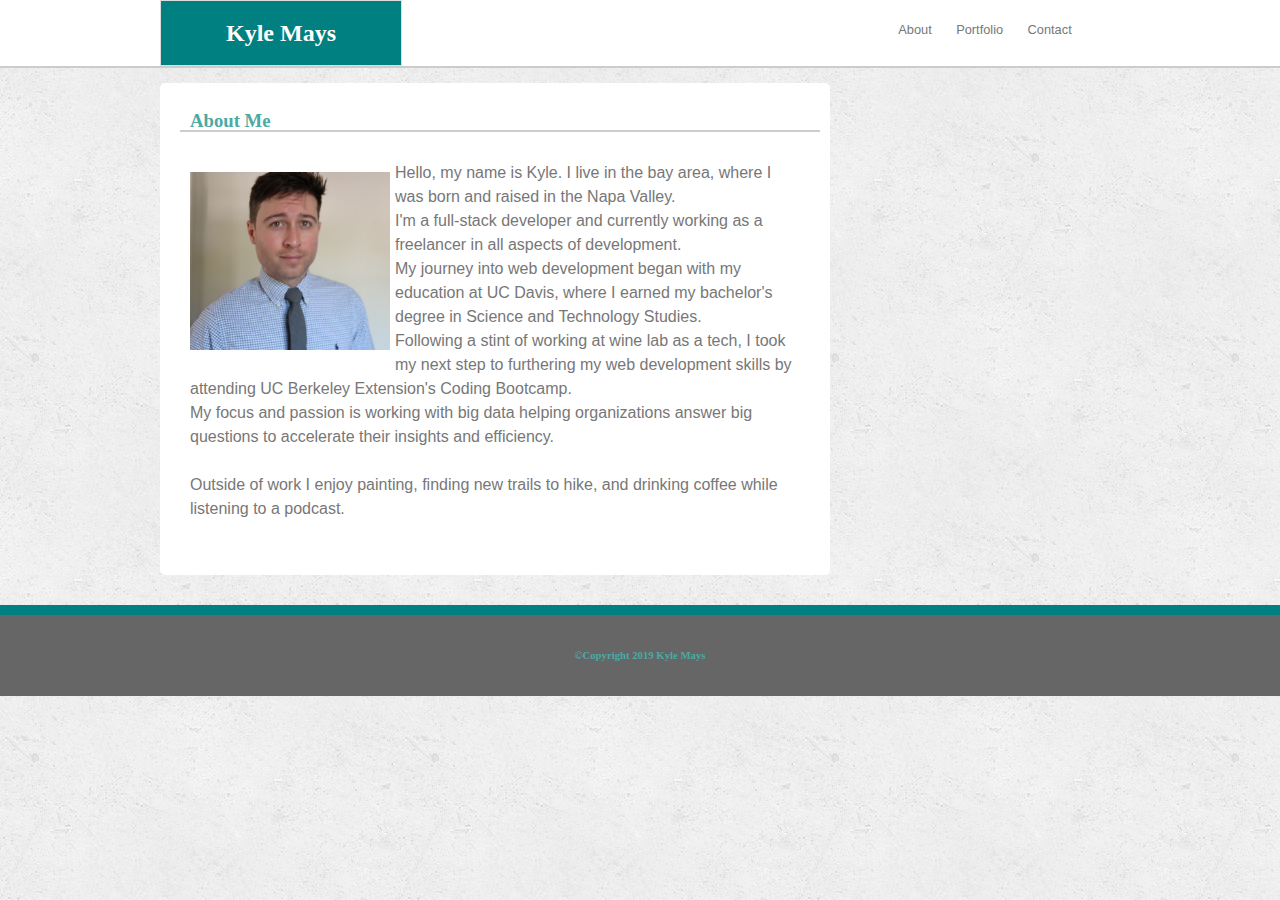
==== index.html @ 68bebe53 "portfolio without bootstrap" ====
<!DOCTYPE html>
<html>
<head>
	<meta charset="UTF-8">
	<title>Kyle Mays Portfolio</title>
	<link rel="stylesheet" type="text/css" href="./assets/css/reset.css">
	<link rel="stylesheet" type="text/css" href="assets/css/style.css">
</head>
<body>
	<header>
		<section id = "insideHeader" class="group">
			<section id="leftOfInsideHeader">
				<h2>Kyle Mays</h2>
			</section>
			<section id="rightOfInsideHeader">
				<nav>
					<ul>
						<li><a href="#">About</a></li>
						<li><a href="./portfolio.html">Portfolio</a></li>
						<li><a href="./contact.html">Contact</a></li>
					</ul>
				</nav>
			</section>
		</section>
	</header>
	<main class="group">
		<section id="leftOfMain">
			<h3>About Me</h3>
			<p class="group"><span class = "tooltip"><img src="./assets/images/IMG_5980.JPG" alt="Picture of Kyle Mays"height="200" width="200"><span class="tooltiptext">Kyle Mays</span></span>
				 Hello, my name is Kyle. I live in the bay area, where I was born and raised in the Napa Valley.<br>
				 I'm a full-stack developer and currently working as a freelancer in all aspects of development.<br>
				 My journey into web development began with my education at UC Davis, where I earned my bachelor's degree in Science and Technology Studies.<br>
				 Following a stint of working at wine lab as a tech, I took my next step to furthering my web development skills by attending UC Berkeley Extension's Coding Bootcamp.<br> 
				 My focus and passion is working with big data helping organizations answer big questions to accelerate their insights and efficiency.<br>
				 <br>
				 Outside of work I enjoy painting, finding new trails to hike, and drinking coffee while listening to a podcast.<br>
				<br>
				 

			</p>
		
			
			</section>
		</main>
		<footer>
			<h4>&copy;Copyright 2019 Kyle Mays</h4>
		</footer>
	</body>
	</html>
---- assets/css/style.css ----
body{
	font-family: Arial, 'Helvetica Neue', Helvetica, sans-serif;
	color: #777777;
	background-color: #e6e6e6;
    background-image: url("../images/concrete_seamless.png");
}

h1 { 
    display: block;
    font-size: 2em;
    margin-top: 0.67em;
    margin-bottom: 0.67em;
    margin-left: 0;
    margin-right: 0;
    font-weight: bold;
}

h2 {
    display: block;
    font-size: 1.5em;
    margin-top: 0.83em;
    margin-bottom: 0.83em;
    margin-left: 0px;
    margin-right: 0;
    font-weight: bold;
}

h3 { 
    display: block;
    font-size: 1.17em;
    margin-top: 1em;
    margin-bottom: 1em;
    margin-left: 0;
    margin-right: 0;
    font-weight: bold;
}



h4 { 
    display: block;
    font-size: .67em;
    margin-top: 2.33em;
    margin-bottom: 2.33em;
    margin-left: 0;
    margin-right: 0;
    font-weight: bold;
}

h1, h2, h3, h4, h5, h6{
    font-family: Georgia, Times, 'Times New Roman', serif;
    color: #4aaaa5;
}



a{
	text-decoration: none;
 }
 a:link    {
    color:green; 
    background-color:transparent; 
    text-decoration:none;
    color:inherit;
}
a:visited {color:pink; 
    background-color:transparent; 
    text-decoration:none;
    color:inherit;
}
a:hover   {color:red; 
    background-color:#ccc; 
    text-decoration:none;
    color:inherit;
}
a:active  {color:yellow; 
    background-color:teal;
    opacity: 0.7;
    text-decoration:none;
    color:inherit;
}

p{
	margin: 10px;
	padding: 10px;
}

header{
	background-color: #ffffff;
	border-bottom: 2px solid #cccccc;
	margin-bottom: 5px;
}

#insideHeader, main{
	width: 960px;
	margin: 0 auto;
}

#leftOfInsideHeader{
	background-color: teal;
	float: left;
    width: 25%;
    text-align: center;
    border: 1px solid #ddd;
}

#leftOfInsideHeader h1, #leftOfInsideHeader h2{
    color: white;
}

#rightOfInsideHeader{
	float: right;
	
    padding: 21px 0;
    margin: auto;
    width:270px;
    text-align: center;
 }

#rightOfInsideHeader li{
	display: inline-block;
	font-size: .8em;
    margin: 0px;
}

#rightOfInsideHeader li a{
    padding: 10px;
}

main{
    padding: 10px;
	clear: both;
	
}

footer{
    margin-top: 20px;
    padding: 10px 0;
    background-color: #666666;
    border-top: 10px solid teal;
}

footer h4{
	text-align: center;
}

img{
    border-radius: 10px;
    float: left;
    margin: 0px 5px 0px 0;
}

#leftOfMain{
    width: 650px;
    padding: 10px;
    float: left;
    background-color: #fff;
    border-radius: 5px;
}

#leftOfMain p{
    line-height: 1.5em;
}

#leftOfMain h3{
    padding-left: 10px;
    margin-left: 10px;
    border-bottom: 2px solid #cccccc;
    
}

#leftOfMain ol{
    margin-left: 30px;
    
}

#leftOfMain ol li{
   
    padding: 5px;
}


#rightOfMain{
    width: 270px;
    float: right;
    background-color: #fff;
    text-align: center;
    border-radius: 5px;
   
}

#rightOfMain ul{
    margin-bottom: 20px;
}

#rightOfMain li{
    display: inline-block;
    margin: 5px;
}



.group:before,
.group:after {
    content: "";
    display: table;
} 
.group:after {
    clear: both;
}
.group {
    zoom: 1; 
}


.tooltip {
    position: relative;
    display: inline-block;
   

}

#leftOfMain .tooltip{
    float: left;
   
}


.tooltip .tooltiptext {
    visibility: hidden;
    width: 120px;
    background-color: teal;
    color: #fff;
    text-align: center;
    padding: 5px 0;
    border-radius: 6px;
 
   
    position: absolute;
    bottom: -10px;
    right: -10px;
    z-index: 1;
}


.tooltip:hover .tooltiptext {
    visibility: visible;
}
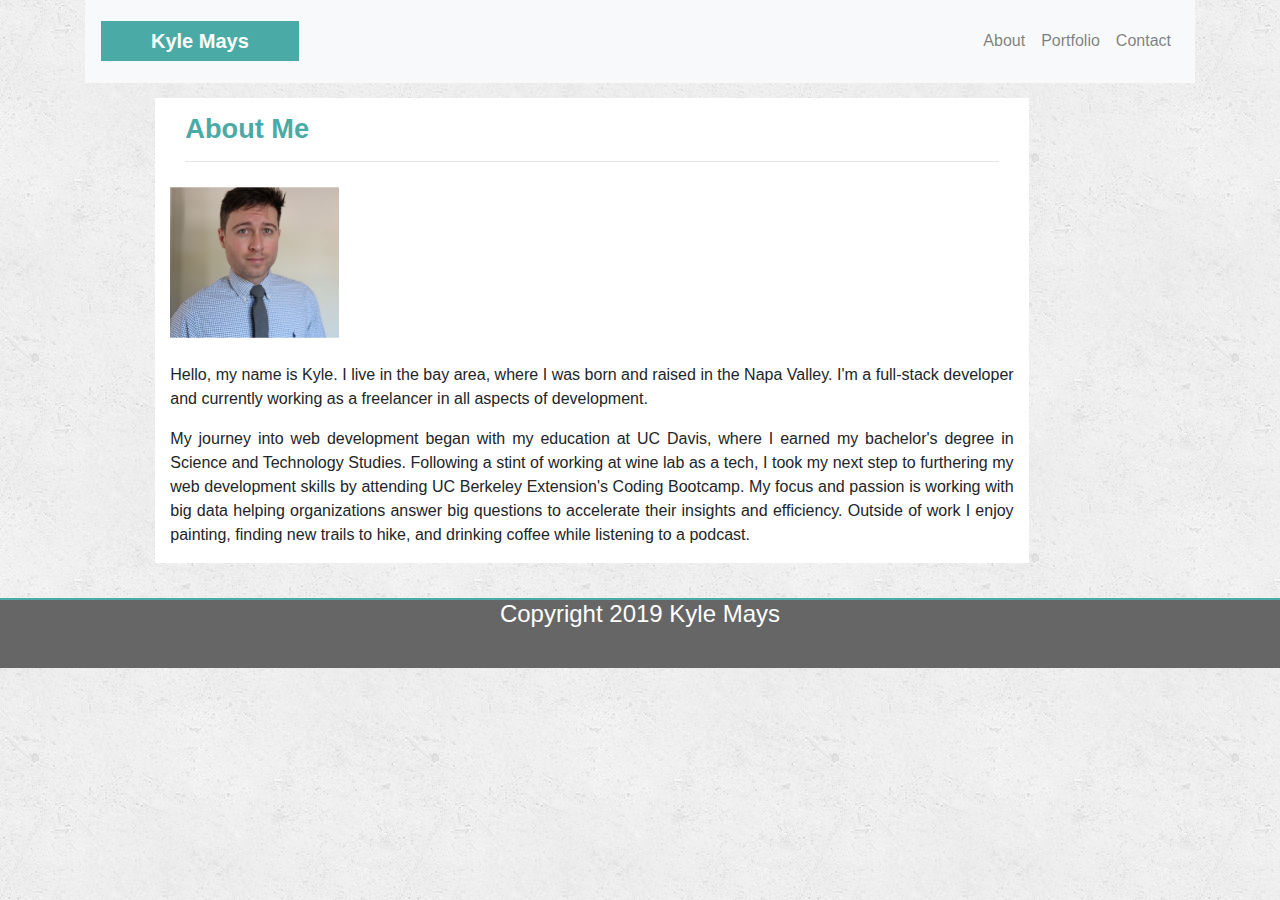
==== commit f0a173fb: "portfolio with bootstrap" ====
--- a/index.html
+++ b/index.html
@@ -1,49 +1,77 @@
 <!DOCTYPE html>
 <html>
+
 <head>
 	<meta charset="UTF-8">
 	<title>Kyle Mays Portfolio</title>
 	<link rel="stylesheet" type="text/css" href="./assets/css/reset.css">
 	<link rel="stylesheet" type="text/css" href="assets/css/style.css">
+	<link rel="stylesheet" href="https://stackpath.bootstrapcdn.com/bootstrap/4.3.1/css/bootstrap.min.css"
+		integrity="sha384-ggOyR0iXCbMQv3Xipma34MD+dH/1fQ784/j6cY/iJTQUOhcWr7x9JvoRxT2MZw1T" crossorigin="anonymous">
+	<script src="https://stackpath.bootstrapcdn.com/bootstrap/4.3.1/js/bootstrap.min.js"
+		integrity="sha384-JjSmVgyd0p3pXB1rRibZUAYoIIy6OrQ6VrjIEaFf/nJGzIxFDsf4x0xIM+B07jRM"
+		crossorigin="anonymous"></script>
 </head>
+
 <body>
-	<header>
-		<section id = "insideHeader" class="group">
-			<section id="leftOfInsideHeader">
-				<h2>Kyle Mays</h2>
-			</section>
-			<section id="rightOfInsideHeader">
-				<nav>
-					<ul>
-						<li><a href="#">About</a></li>
-						<li><a href="./portfolio.html">Portfolio</a></li>
-						<li><a href="./contact.html">Contact</a></li>
-					</ul>
-				</nav>
-			</section>
-		</section>
+	<div class="container">
+		<header>
+
+			<nav class="navbar navbar-expand-lg navbar-light bg-light">
+				<a class="navbar-brand thebrand" href="#">Kyle Mays</a>
+				<button class="navbar-toggler" type="button" data-toggle="collapse" data-target="#navbarNavAltMarkup"
+					aria-controls="navbarNavAltMarkup" aria-expanded="false" aria-label="Toggle navigation">
+					<span class="navbar-toggler-icon"></span>
+				</button>
+				<div class="collapse navbar-collapse" id="navbarNavAltMarkup">
+					<div class="mx-auto order-0">
+						
+						<button class="navbar-toggler" type="button" data-toggle="collapse" data-target=".dual-collapse2">
+							<span class="navbar-toggler-icon"></span>
+						</button>
+					</div>
+					<div class="navbar-collapse collapse w-100 order-3 dual-collapse2">
+						<ul class="navbar-nav ml-auto">
+							<li class="nav-item">
+								<a class="nav-link" href="#">About</a>
+							</li>
+							<li class="nav-item">
+								<a class="nav-link" href="./portfolio.html">Portfolio</a>
+							</li>
+							<li class="nav-item">
+								<a class="nav-link" href="./contact.html">Contact</a>
+							</li>
+						</ul>
+					</div>
+			</nav>
+	</div>
 	</header>
-	<main class="group">
-		<section id="leftOfMain">
-			<h3>About Me</h3>
-			<p class="group"><span class = "tooltip"><img src="./assets/images/IMG_5980.JPG" alt="Picture of Kyle Mays"height="200" width="200"><span class="tooltiptext">Kyle Mays</span></span>
-				 Hello, my name is Kyle. I live in the bay area, where I was born and raised in the Napa Valley.<br>
-				 I'm a full-stack developer and currently working as a freelancer in all aspects of development.<br>
-				 My journey into web development began with my education at UC Davis, where I earned my bachelor's degree in Science and Technology Studies.<br>
-				 Following a stint of working at wine lab as a tech, I took my next step to furthering my web development skills by attending UC Berkeley Extension's Coding Bootcamp.<br> 
-				 My focus and passion is working with big data helping organizations answer big questions to accelerate their insights and efficiency.<br>
-				 <br>
-				 Outside of work I enjoy painting, finding new trails to hike, and drinking coffee while listening to a podcast.<br>
-				<br>
-				 
+	</div>
+	
+    <div class="row">
+        <div class="col-sm-8" id="about">
+        <h2>About Me</h2>
+            <hr><p>
+			<img src="./assets/images/IMG_5980.JPG"/>
+		<p>Hello, my name is Kyle. I live in the bay area, where I was born and raised in the Napa Valley.
+			I'm a full-stack developer and currently working as a freelancer in all aspects of development. </p>
+			<p>My journey into web development began with my education at UC Davis, where I earned my bachelor's degree in Science and Technology Studies.
+			Following a stint of working at wine lab as a tech, I took my next step to furthering my web development skills by attending UC Berkeley Extension's Coding Bootcamp.
+			My focus and passion is working with big data helping organizations answer big questions to accelerate their insights and efficiency. Outside of work I enjoy painting, finding new trails to hike, and drinking coffee while listening to a podcast.
 
-			</p>
-		
-			
-			</section>
-		</main>
-		<footer>
-			<h4>&copy;Copyright 2019 Kyle Mays</h4>
-		</footer>
-	</body>
-	</html>+		</p>
+    </div>
+
+       
+        </div>
+    </div>
+
+    <div class="row"> 
+        <div class="col-md-12" id="footer"><h4>Copyright 2019 Kyle Mays</h4></div>
+    </div>
+
+
+
+</body>
+
+</html>--- a/assets/css/style.css
+++ b/assets/css/style.css
@@ -3,11 +3,25 @@
 body{
 	font-family: Arial, 'Helvetica Neue', Helvetica, sans-serif;
 	color: #777777;
-	background-color: #e6e6e6;
+	
     background-image: url("../images/concrete_seamless.png");
-}
-
-h1 { 
+    height: 100%;
+}
+ .thebrand {
+    background: #4aaaa5 !important;
+    color: #ffffff !important;
+    font-size: 2.0em;
+    text-align: center;
+    padding: 15px 50px;
+    float: none;
+}
+.container {
+    height: 100%;
+
+}
+
+
+.navbar-brand { 
     display: block;
     font-size: 2em;
     margin-top: 0.67em;
@@ -15,236 +29,242 @@
     margin-left: 0;
     margin-right: 0;
     font-weight: bold;
-}
-
-h2 {
-    display: block;
-    font-size: 1.5em;
-    margin-top: 0.83em;
-    margin-bottom: 0.83em;
-    margin-left: 0px;
-    margin-right: 0;
-    font-weight: bold;
-}
-
-h3 { 
-    display: block;
-    font-size: 1.17em;
-    margin-top: 1em;
-    margin-bottom: 1em;
-    margin-left: 0;
-    margin-right: 0;
-    font-weight: bold;
-}
-
-
-
-h4 { 
-    display: block;
-    font-size: .67em;
-    margin-top: 2.33em;
-    margin-bottom: 2.33em;
-    margin-left: 0;
-    margin-right: 0;
-    font-weight: bold;
-}
-
-h1, h2, h3, h4, h5, h6{
-    font-family: Georgia, Times, 'Times New Roman', serif;
-    color: #4aaaa5;
-}
-
-
-
-a{
+
+}
+
+/***************************************
+	  Shared CSS across Entire Site
+****************************************/
+
+
+a:visited {
+	color: #777777;
+}
+
+a:hover {
+	color: #4c4b4b;
 	text-decoration: none;
- }
- a:link    {
-    color:green; 
-    background-color:transparent; 
-    text-decoration:none;
-    color:inherit;
-}
-a:visited {color:pink; 
-    background-color:transparent; 
-    text-decoration:none;
-    color:inherit;
-}
-a:hover   {color:red; 
-    background-color:#ccc; 
-    text-decoration:none;
-    color:inherit;
-}
-a:active  {color:yellow; 
-    background-color:teal;
-    opacity: 0.7;
-    text-decoration:none;
-    color:inherit;
-}
-
-p{
-	margin: 10px;
-	padding: 10px;
-}
-
-header{
-	background-color: #ffffff;
-	border-bottom: 2px solid #cccccc;
+}
+
+
+.navbar-default .navbar-toggle .icon-bar {
+    background-color: #fff;
+    float: right;
+}
+
+.navbar-default {
+    background-color: #4aaaa5;
+    border-color: #e7e7e7;
+}
+
+.navbar-default .navbar-brand {
+    color: #fff;
+    font-size: 2.0em;
+    text-align: center;	
+    padding: 15px 50px;
+    float: none;
+}
+
+.nav-link{
+    color: #fff;
+}
+
+#connect {
+	margin: 35px 13% 35px 13%;
+	height: 160px;
+	background: #fff;
+	text-align: center;
+}
+
+#connect h3 {
+	font-size: 1.7em;
+	font-weight: bold;
+	padding: 15px 0px 0px 15px;
+	color: #4aaaa5;
+}
+
+#connect hr {
+	margin-left: 15px;
+	margin-right: 15px;
+}
+
+#connect img {
+	margin: 0px 3px 0px 3px;
+    height: 54px;
+}
+
+#footer {
+	background: #666666;
+    height: 70px;
+    text-align: center;
+    line-height: 70px;
+    color: #fff;
+    border-top: 2px solid #4aaaa5;
+}
+
+/***************************************
+		       INDEX.HTML
+****************************************/
+
+#about {
+	margin: 15px 13% 35px 13%;
+	background: #fff;
+}
+
+#about h2 {
+	font-size: 1.7em;
+	font-weight: bold;
+	padding: 15px 0px 0px 15px;
+	color: #4aaaa5;
+}
+
+#about hr {
+	margin-left: 15px;
+	margin-right: 15px;
+}
+
+#about img {
+	width: 20%;
+	height: 30%;
+    position: relative;	
+    
+    display: inline-block;
+}
+
+#about p {
+	line-height: 150%;
+
+	text-align: justify; 
+}
+
+/***************************************
+		      PORTFOLIO.HTML
+****************************************/
+
+ul {
+	padding: 0px;
+}
+
+#portfolio {
+	margin: 35px 13% 35px 13%;
+	background: #fff;
+	overflow: auto;
+}
+
+#portfolio h2 {
+	font-size: 1.7em;
+	font-weight: bold;
+	padding: 0px 0px 0px 15px;
+	color: #4aaaa5;
+}
+
+#portfolio hr {
+	margin-left: 15px;
+	margin-right: 15px;
+}
+
+#portfolio li {
+	list-style: none;
+	width: 90%;
+	height: 200px;
+	margin: 15px 5% 20px 5%;
+}
+
+#portfolio img {
+	width: 100%;
+	height: 100%;
+}
+
+.portLabel {
+	color: #fff;
+	background-color: #4aaaa5;
+	line-height: 40px;
+	text-align: center;
+	position: relative;
+	bottom: 53px;
+
+}
+
+/***************************************
+		      CONTACT.HTML
+****************************************/
+
+#contact {
+	margin: 35px 13% 35px 13%;
+	background: #fff;
+}
+
+#contact h2 {
+	font-size: 1.7em;
+	font-weight: bold;
+	padding: 15px 0px 0px 15px;
+	color: #4aaaa5;
+}
+
+#contact hr {
+	margin-left: 15px;
+	margin-right: 15px;
+}
+
+#contact form {
+	margin-left: 15px;
+	color: #777777;
+}
+
+#contact form input {
+	color: #777777;
+	width: 97%;
+	margin-bottom: 10px;
+	margin-top: 3px;
+}
+
+#contact span {
+	font-size: 1.1em;
+}
+
+#name {
+	height: 30px;
 	margin-bottom: 5px;
 }
 
-#insideHeader, main{
-	width: 960px;
-	margin: 0 auto;
-}
-
-#leftOfInsideHeader{
-	background-color: teal;
-	float: left;
-    width: 25%;
-    text-align: center;
-    border: 1px solid #ddd;
-}
-
-#leftOfInsideHeader h1, #leftOfInsideHeader h2{
-    color: white;
-}
-
-#rightOfInsideHeader{
-	float: right;
-	
-    padding: 21px 0;
-    margin: auto;
-    width:270px;
-    text-align: center;
- }
-
-#rightOfInsideHeader li{
-	display: inline-block;
-	font-size: .8em;
-    margin: 0px;
-}
-
-#rightOfInsideHeader li a{
-    padding: 10px;
-}
-
-main{
-    padding: 10px;
-	clear: both;
-	
-}
-
-footer{
-    margin-top: 20px;
-    padding: 10px 0;
-    background-color: #666666;
-    border-top: 10px solid teal;
-}
-
-footer h4{
-	text-align: center;
-}
-
-img{
-    border-radius: 10px;
-    float: left;
-    margin: 0px 5px 0px 0;
-}
-
-#leftOfMain{
-    width: 650px;
-    padding: 10px;
-    float: left;
-    background-color: #fff;
-    border-radius: 5px;
-}
-
-#leftOfMain p{
-    line-height: 1.5em;
-}
-
-#leftOfMain h3{
-    padding-left: 10px;
-    margin-left: 10px;
-    border-bottom: 2px solid #cccccc;
-    
-}
-
-#leftOfMain ol{
-    margin-left: 30px;
-    
-}
-
-#leftOfMain ol li{
-   
-    padding: 5px;
-}
-
-
-#rightOfMain{
-    width: 270px;
-    float: right;
-    background-color: #fff;
-    text-align: center;
-    border-radius: 5px;
-   
-}
-
-#rightOfMain ul{
-    margin-bottom: 20px;
-}
-
-#rightOfMain li{
-    display: inline-block;
-    margin: 5px;
-}
-
-
-
-.group:before,
-.group:after {
-    content: "";
-    display: table;
-} 
-.group:after {
-    clear: both;
-}
-.group {
-    zoom: 1; 
-}
-
-
-.tooltip {
-    position: relative;
-    display: inline-block;
-   
-
-}
-
-#leftOfMain .tooltip{
-    float: left;
-   
-}
-
-
-.tooltip .tooltiptext {
-    visibility: hidden;
-    width: 120px;
-    background-color: teal;
-    color: #fff;
-    text-align: center;
-    padding: 5px 0;
-    border-radius: 6px;
- 
-   
-    position: absolute;
-    bottom: -10px;
-    right: -10px;
-    z-index: 1;
-}
-
-
-.tooltip:hover .tooltiptext {
-    visibility: visible;
-}
+#name[type=text] {
+	padding-left: 5px;
+	font-size: 13px; 
+	opacity: 0.7;
+}
+
+#email[type=text] {
+	padding-left: 5px; 
+	font-size: 13px;
+	opacity: 0.7;
+}
+
+#message[type=text] {
+	line-height: 0px;
+}
+
+#email {
+	height: 30px;
+	margin-bottom: 5px;	
+}
+
+#message {
+	height: 185px;
+	margin-bottom: 10px;
+}
+
+#submit[type=submit] {
+	color: #fff;
+	width: 70px;
+ 	height: 30px;
+ 	background: #4aaaa5;
+ 	border: none;
+ 	margin-top: 5px;
+ 	border-radius: 2px;
+ 	font-size: 13px;
+}
+
+#submit:hover {
+	cursor: pointer;
+	background-color: #3a8783;
+}
